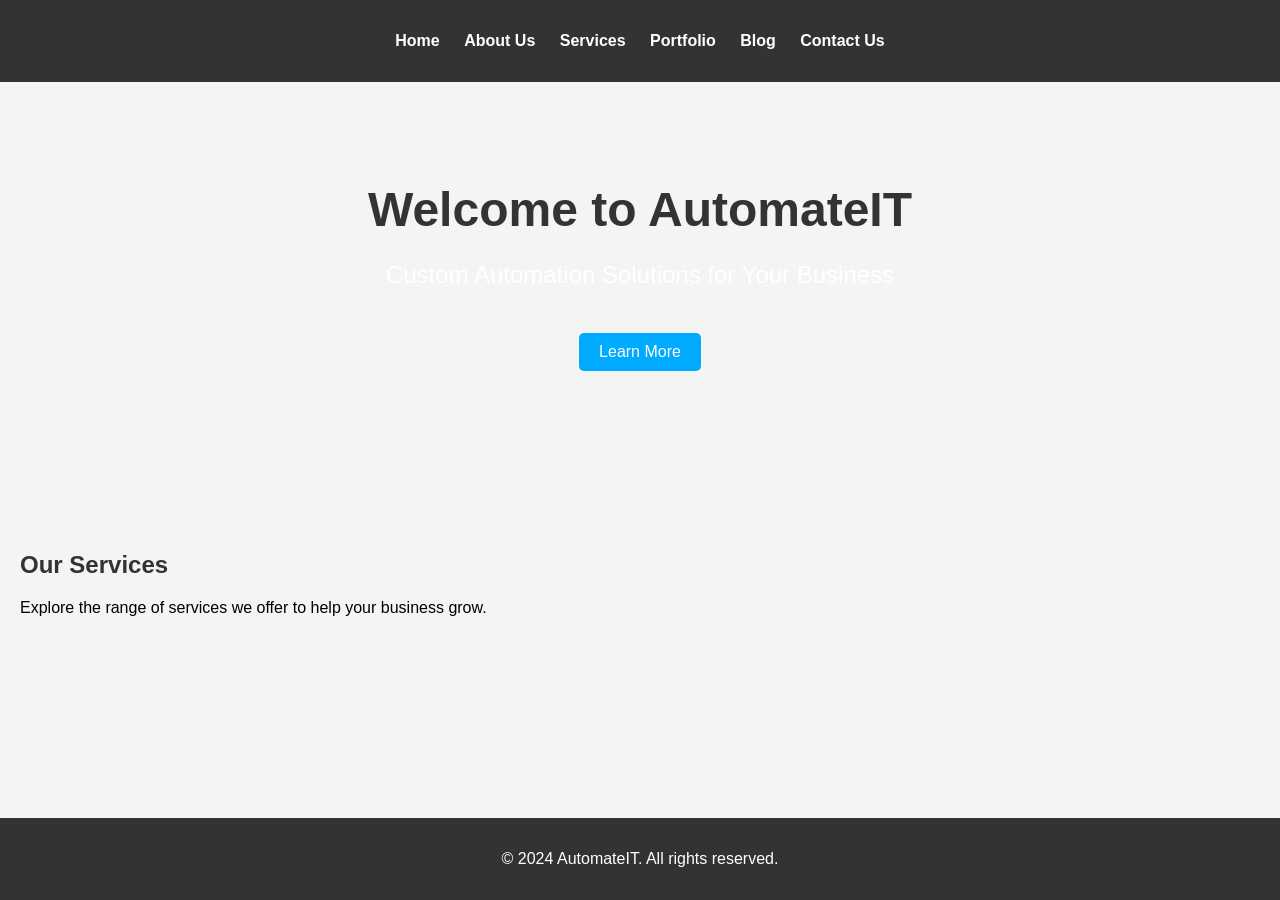
==== index.html @ e51cde02 "Place pages" ====
<!DOCTYPE html>
<html lang="en">
<head>
    <meta charset="UTF-8">
    <meta name="viewport" content="width=device-width, initial-scale=1.0">
    <title>Home | AutomateIT</title>
    <link rel="stylesheet" href="styles.css">
</head>
<body>
    <header>
        <nav>
            <ul>
                <li><a href="index.html">Home</a></li>
                <li><a href="about.html">About Us</a></li>
                <li><a href="services.html">Services</a></li>
                <li><a href="portfolio.html">Portfolio</a></li>
                <li><a href="blog.html">Blog</a></li>
                <li><a href="contact.html">Contact Us</a></li>
            </ul>
        </nav>
    </header>
    <section class="hero">
        <h1>Welcome to AutomateIT</h1>
        <p>Custom Automation Solutions for Your Business</p>
        <a href="services.html" class="cta">Learn More</a>
    </section>
    <section class="highlights">
        <h2>Our Services</h2>
        <p>Explore the range of services we offer to help your business grow.</p>
    </section>
    <footer>
        <p>&copy; 2024 AutomateIT. All rights reserved.</p>
    </footer>
</body>
</html>
---- styles.css ----
/* General Styles */
body {
    font-family: Arial, sans-serif;
    margin: 0;
    padding: 0;
    box-sizing: border-box;
    background-color: #f4f4f4;
}

header {
    background: #333;
    color: #fff;
    padding: 1rem 0;
    text-align: center;
}

nav ul {
    list-style: none;
    padding: 0;
}

nav ul li {
    display: inline;
    margin: 0 10px;
}

nav ul li a {
    color: #fff;
    text-decoration: none;
    font-weight: bold;
}

.hero {
    background: url('hero-image.jpg') no-repeat center center/cover;
    color: #fff;
    padding: 100px 20px;
    text-align: center;
}

.hero h1 {
    font-size: 3rem;
    margin: 0;
}

.hero p {
    font-size: 1.5rem;
}

.cta {
    background: #00aaff;
    color: #fff;
    padding: 10px 20px;
    text-decoration: none;
    border-radius: 5px;
    margin-top: 20px;
    display: inline-block;
}

section {
    padding: 60px 20px;
}

footer {
    background: #333;
    color: #fff;
    text-align: center;
    padding: 1rem 0;
    position: fixed;
    bottom: 0;
    width: 100%;
}

h1, h2 {
    color: #333;
}

/* Specific Page Styles */
.about h1, .services h1, .portfolio h1, .blog h1, .contact h1 {
    text-align: center;
    margin-bottom: 40px;
}

.about p, .services p, .portfolio p, .blog p, .contact p {
    max-width: 800px;
    margin: 0 auto 20px;
    line-height: 1.6;
}

.services h2, .portfolio h2 {
    color: #00aaff;
    margin-bottom: 10px;
}

.project, article {
    background: #fff;
    padding: 20px;
    margin: 20px 0;
    border-radius: 5px;
    box-shadow: 0 0 10px rgba(0, 0, 0, 0.1);
}

.contact form {
    max-width: 600px;
    margin: 0 auto;
    background: #fff;
    padding: 20px;
    border-radius: 5px;
    box-shadow: 0 0 10px rgba(0, 0, 0, 0.1);
}

.contact label {
    display: block;
    margin: 10px 0 5px;
}

.contact input, .contact textarea {
    width: 100%;
    padding: 10px;
    margin-bottom: 20px;
    border: 1px solid #ccc;
    border-radius: 5px;
}

.contact button {
    background: #00aaff;
    color: #fff;
    padding: 10px 20px;
    border: none;
    border-radius: 5px;
    cursor: pointer;
}

.contact button:hover {
    background: #007acc;
}
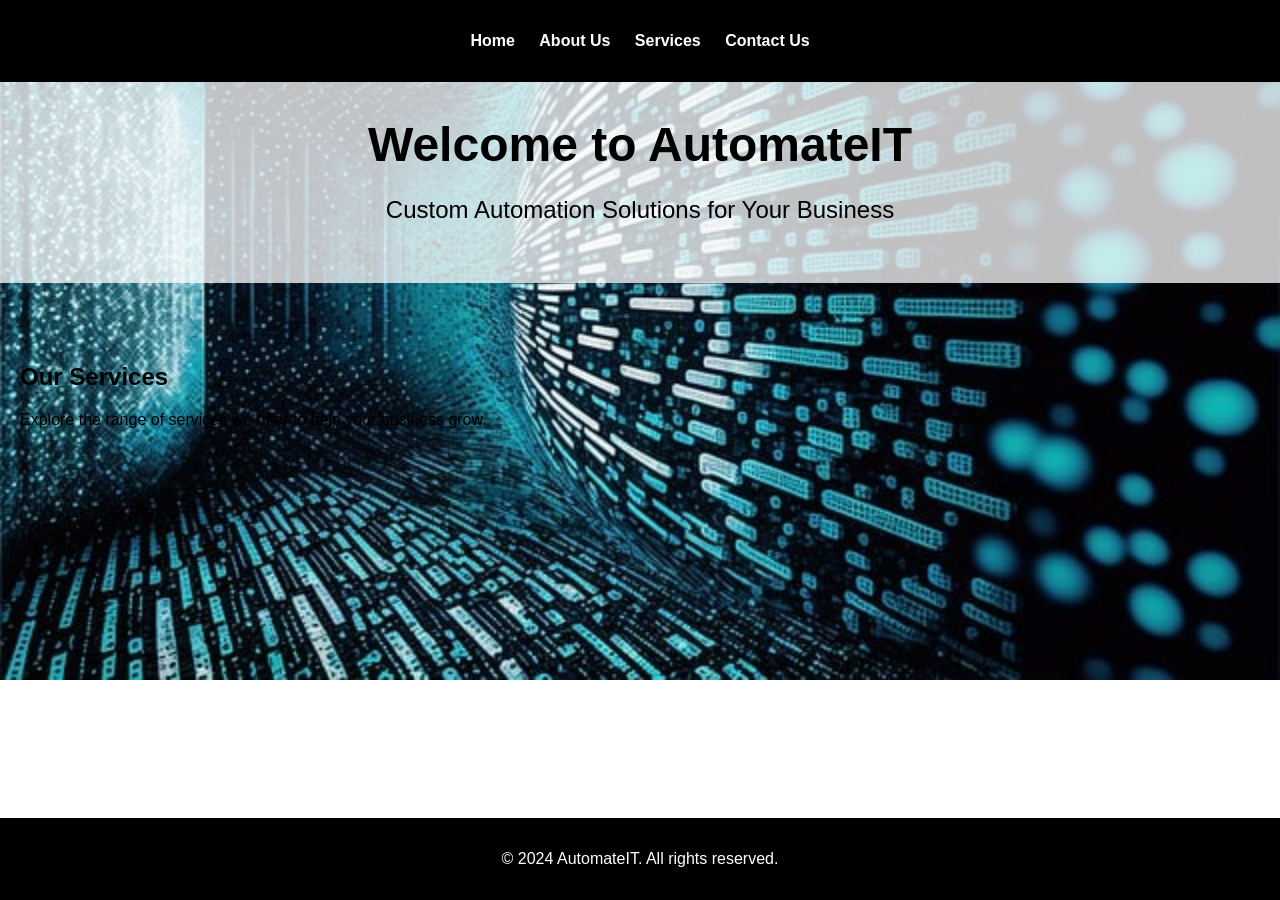
==== commit 2b271c5a: "add pages and make corrections" ====
--- a/index.html
+++ b/index.html
@@ -4,7 +4,84 @@
     <meta charset="UTF-8">
     <meta name="viewport" content="width=device-width, initial-scale=1.0">
     <title>Home | AutomateIT</title>
-    <link rel="stylesheet" href="styles.css">
+    <style>
+        /* General Styles */
+        body {
+            font-family: Arial, sans-serif;
+            margin: 0;
+            padding: 0;
+            box-sizing: border-box;
+            background: url('images/homepage background.jpg') no-repeat center center/cover;
+            color: #000; /* Black text color */
+        }
+
+        header {
+            background: #000; /* Black background */
+            color: #fff; /* White text color */
+            padding: 1rem 0;
+            text-align: center;
+        }
+
+        nav ul {
+            list-style: none;
+            padding: 0;
+        }
+
+        nav ul li {
+            display: inline;
+            margin: 0 10px;
+        }
+
+        nav ul li a {
+            color: #fff; /* White text color */
+            text-decoration: none;
+            font-weight: bold;
+        }
+
+        .hero {
+            background: rgba(255, 255, 255, 0.75); /* Semi-transparent white background */
+            padding: 35px 20px;
+            text-align: center;
+            color: #000; /* Black text color */
+        }
+
+        .hero h1 {
+            font-size: 3rem;
+            margin: 0;
+        }
+
+        .hero p {
+            font-size: 1.5rem;
+        }
+
+        .cta {
+            background: #00aaff;
+            color: #fff;
+            padding: 10px 20px;
+            text-decoration: none;
+            border-radius: 5px;
+            margin-top: 20px;
+            display: inline-block;
+        }
+
+        section {
+            padding: 60px 20px;
+        }
+
+        footer {
+            background: #000; /* Black background */
+            color: #fff; /* White text color */
+            text-align: center;
+            padding: 1rem 0;
+            position: fixed;
+            bottom: 0;
+            width: 100%;
+        }
+
+        h1, h2 {
+            color: #000; /* Black text color */
+        }
+    </style>
 </head>
 <body>
     <header>
@@ -13,8 +90,8 @@
                 <li><a href="index.html">Home</a></li>
                 <li><a href="about.html">About Us</a></li>
                 <li><a href="services.html">Services</a></li>
-                <li><a href="portfolio.html">Portfolio</a></li>
-                <li><a href="blog.html">Blog</a></li>
+                <!--<li><a href="portfolio.html">Portfolio</a></li>
+                <li><a href="blog.html">Blog</a></li>-->
                 <li><a href="contact.html">Contact Us</a></li>
             </ul>
         </nav>
@@ -22,7 +99,7 @@
     <section class="hero">
         <h1>Welcome to AutomateIT</h1>
         <p>Custom Automation Solutions for Your Business</p>
-        <a href="services.html" class="cta">Learn More</a>
+        <!--<a href="services.html" class="cta">Learn More</a>-->
     </section>
     <section class="highlights">
         <h2>Our Services</h2>
